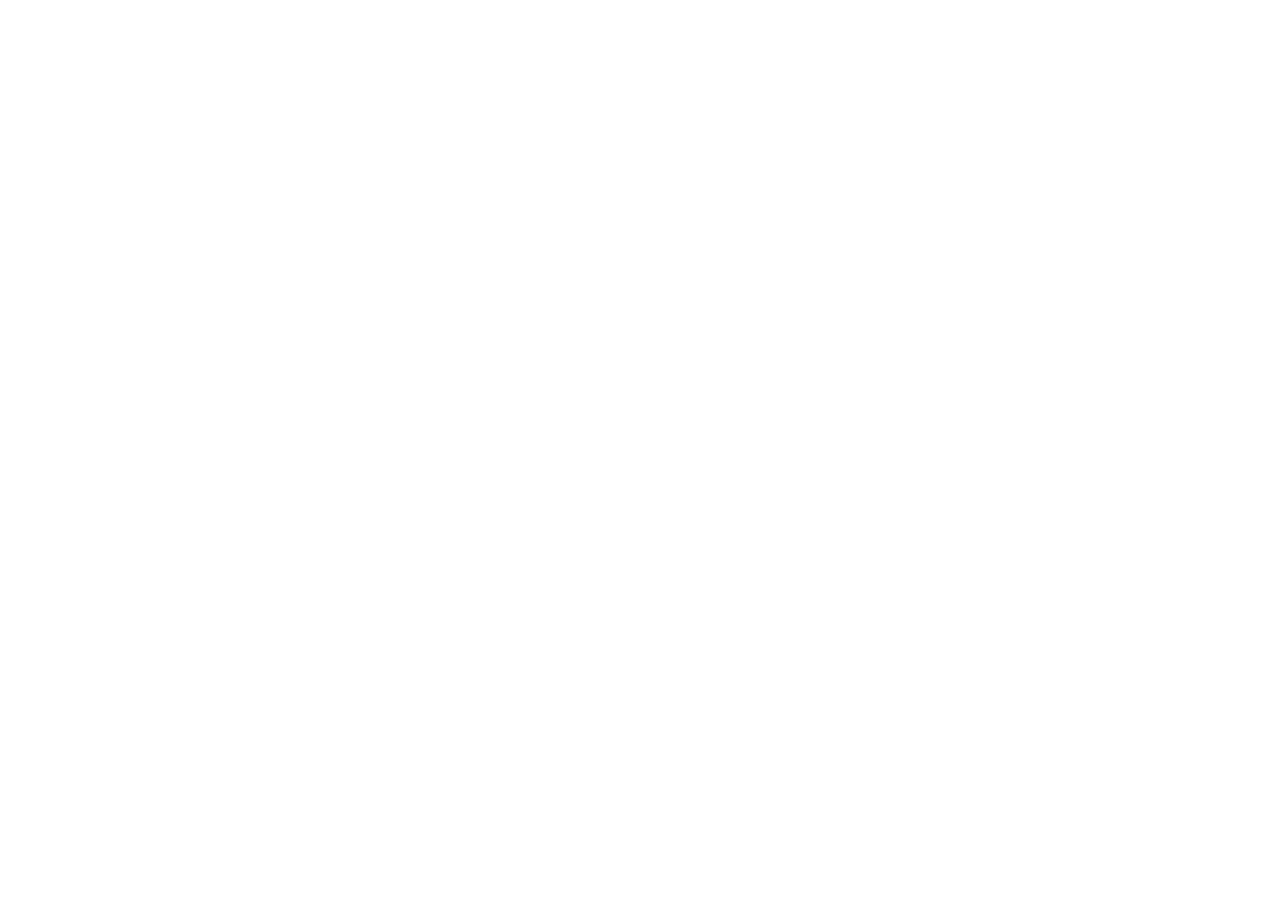
==== index.html @ 79f185a3 "Add files via upload" ====
<!DOCTYPE html>
<html lang="en">
<head>
    <meta charset="UTF-8">
    <meta name="viewport" content="width=device-width, initial-scale=1.0">
    <title>Document</title>
</head>
<body>
    
</body>

<script>
    let student = {
        name : "abc",
        age : 27
    };

   let jsonData = JSON.stringify(student);

    console.log(jsonData);

    let jsonString = `{"name":"srg","age":25}`;

    let obj = JSON.parse(jsonString);

    console.log(obj);
    let student= {
        name:"kjd",
        age:22,
        course:"cse"
    };
    for (let key in student){
        console.log(key + ":" + student[key]);
    }
    let numbers= [60,70,80,90];
    for (let value of numbers){
        console.log(value);
    }
    try {
        let x=y+10;
    } ctach(error){
        console.log("error");
    }


</script>
</html>
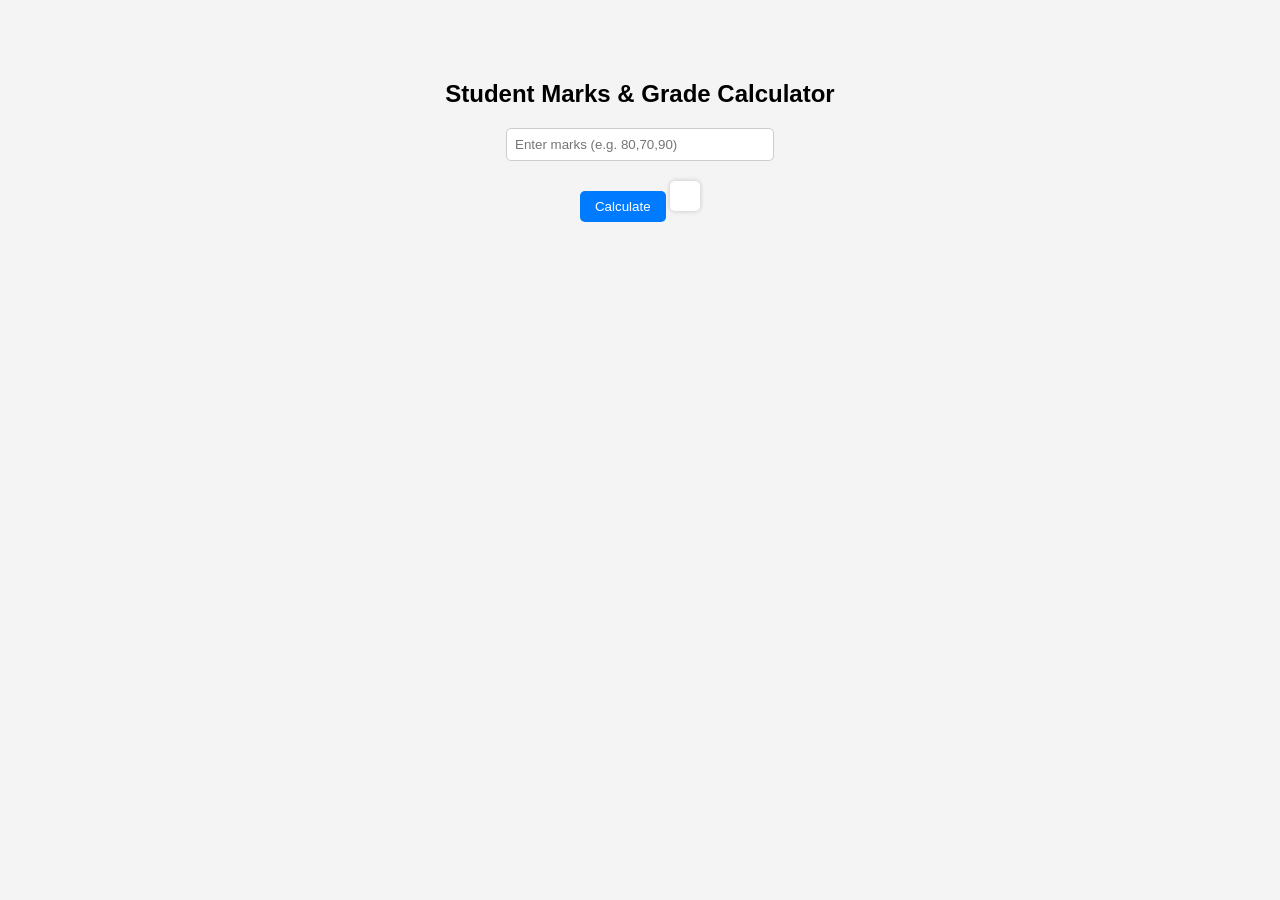
==== commit ee673f9a: "Add files via upload" ====
--- a/index.html
+++ b/index.html
@@ -1,47 +1,79 @@
 <!DOCTYPE html>
-<html lang="en">
+<html>
 <head>
-    <meta charset="UTF-8">
-    <meta name="viewport" content="width=device-width, initial-scale=1.0">
-    <title>Document</title>
-</head>
-<body>
-    
-</body>
-
-<script>
-    let student = {
-        name : "abc",
-        age : 27
-    };
-
-   let jsonData = JSON.stringify(student);
-
-    console.log(jsonData);
-
-    let jsonString = `{"name":"srg","age":25}`;
-
-    let obj = JSON.parse(jsonString);
-
-    console.log(obj);
-    let student= {
-        name:"kjd",
-        age:22,
-        course:"cse"
-    };
-    for (let key in student){
-        console.log(key + ":" + student[key]);
-    }
-    let numbers= [60,70,80,90];
-    for (let value of numbers){
-        console.log(value);
-    }
-    try {
-        let x=y+10;
-    } ctach(error){
-        console.log("error");
+  <title>Marks & Grade Calculator</title>
+  <style>
+    body {
+      font-family: Arial;
+      text-align: center;
+      background-color: #f4f4f4;
+      margin-top: 80px;
     }
 
+    input {
+      padding: 8px;
+      width: 250px;
+      border-radius: 5px;
+      border: 1px solid #ccc;
+    }
 
-</script>
+    button {
+      padding: 8px 15px;
+      margin-top: 10px;
+      background-color: #007bff;
+      color: white;
+      border: none;
+      border-radius: 5px;
+      cursor: pointer;
+    }
+
+    button:hover {
+      background-color: #0056b3;
+    }
+
+    #result {
+      margin-top: 20px;
+      background: white;
+      display: inline-block;
+      padding: 15px;
+      border-radius: 5px;
+      box-shadow: 0 0 5px rgba(0,0,0,0.2);
+    }
+  </style>
+</head>
+
+<body>
+
+  <h2>Student Marks & Grade Calculator</h2>
+
+  <input id="marks" placeholder="Enter marks (e.g. 80,70,90)">
+  <br>
+  <button onclick="calculate()">Calculate</button>
+
+  <div id="result"></div>
+
+  <script>
+    function calculate() {
+      let input = document.getElementById("marks").value;
+      let arr = input.split(",").map(Number);
+
+      let total = 0;
+      for (let i = 0; i < arr.length; i++) {
+        total += arr[i];
+      }
+
+      let avg = total / arr.length;
+      let grade = "";
+
+      if (avg >= 75) grade = "A";
+      else if (avg >= 60) grade = "B";
+      else if (avg >= 40) grade = "C";
+      else grade = "Fail";
+
+      document.getElementById("result").innerHTML =
+        "Total: " + total + "<br>Average: " + avg + "<br>Grade: " + grade;
+    }
+  </script>
+
+</body>
 </html>
